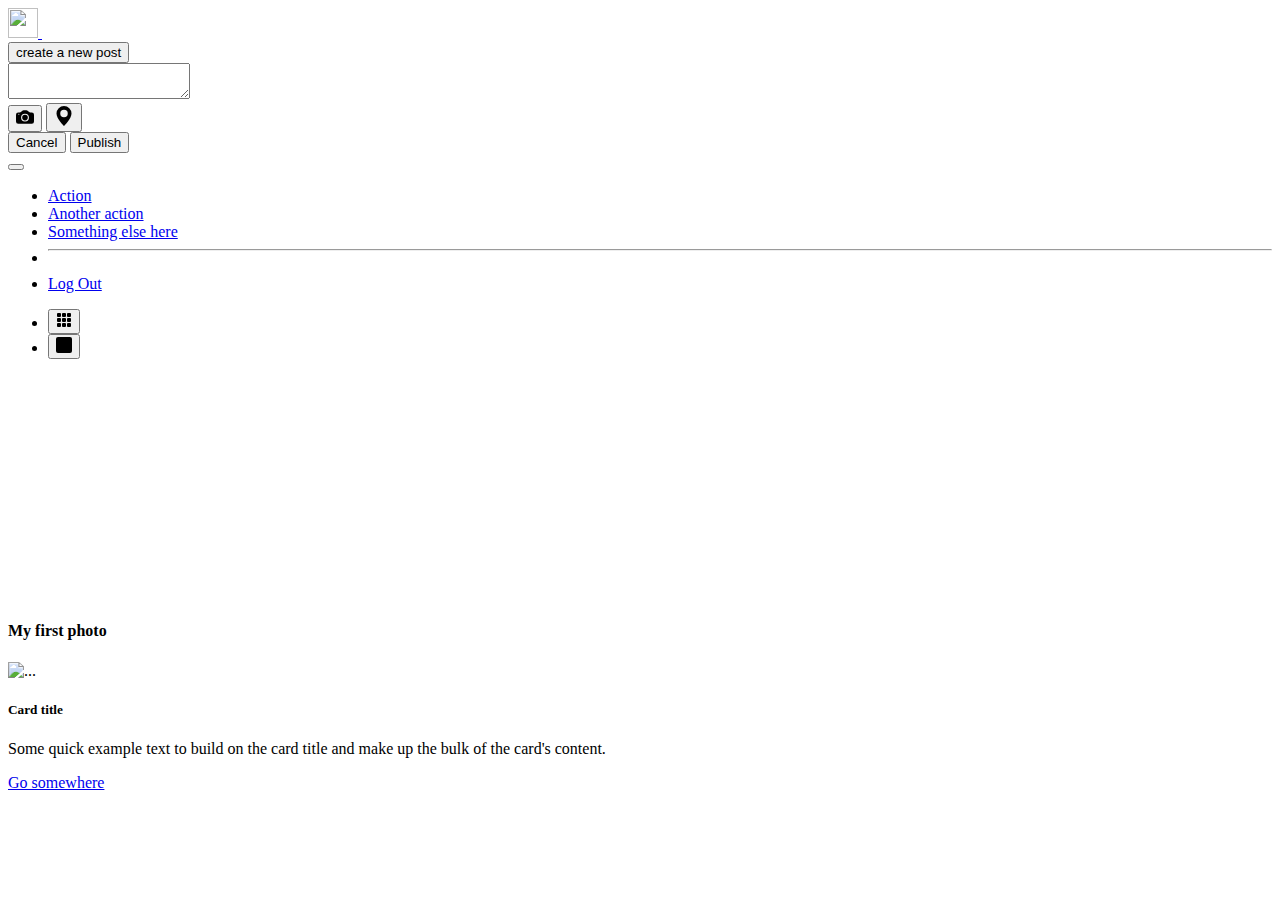
==== index.html @ d91b05f3 "tarea Simple Instagram Photo Feed with HTML/CSS" ====
<!DOCTYPE html>
<html lang="en">
<head>
    <meta charset="UTF-8">
    <meta http-equiv="X-UA-Compatible" content="IE=edge">
    <meta name="viewport" content="width=device-width, initial-scale=1.0">
    <link rel="stylesheet" href="styles.css">
    <title>Instagram boostrap</title>
    <link href="https://cdn.jsdelivr.net/npm/bootstrap@5.2.0-beta1/dist/css/bootstrap.min.css" rel="stylesheet" integrity="sha384-0evHe/X+R7YkIZDRvuzKMRqM+OrBnVFBL6DOitfPri4tjfHxaWutUpFmBp4vmVor" crossorigin="anonymous">
</head>
<body>
    <nav class="navbar bg-light">
        <div class="container">
          <a class="navbar-brand" href="#">
            <img src="https://cdn-icons-png.flaticon.com/512/87/87390.png" alt="" width="30" height="30">
            <img src="https://www.instagram.com/static/images/web/mobile_nav_type_logo.png/735145cfe0a4.png" alt="" width="" height="30">
          </a>
          <div class="d-grid gap-2 d-md-flex justify-content-md-end">
              
            <!-- Button trigger modal -->
<button type="button" class="btn btn-success" data-bs-toggle="modal" data-bs-target="#exampleModal">
    create a new post
  </button>
  
  <!-- Modal -->
  <div class="modal fade" id="exampleModal" tabindex="-1" aria-labelledby="exampleModalLabel" aria-hidden="true">
    <div class="modal-dialog">
      <div class="modal-content">
        <div class="modal-header">
          <textarea class="form-control" id="message-text"></textarea>
          
        </div>
        <div class="mb-3">
            <button type="button" class="btn btn-outline-dark">
                <svg xmlns="http://www.w3.org/2000/svg" width="18" height="18" fill="currentColor" class="bi bi-camera-fill" viewBox="0 0 16 16">
                    <path d="M10.5 8.5a2.5 2.5 0 1 1-5 0 2.5 2.5 0 0 1 5 0z"/>
                    <path d="M2 4a2 2 0 0 0-2 2v6a2 2 0 0 0 2 2h12a2 2 0 0 0 2-2V6a2 2 0 0 0-2-2h-1.172a2 2 0 0 1-1.414-.586l-.828-.828A2 2 0 0 0 9.172 2H6.828a2 2 0 0 0-1.414.586l-.828.828A2 2 0 0 1 3.172 4H2zm.5 2a.5.5 0 1 1 0-1 .5.5 0 0 1 0 1zm9 2.5a3.5 3.5 0 1 1-7 0 3.5 3.5 0 0 1 7 0z"/>
                  </svg>
            </button>
            <button type="button" class="btn btn-outline-dark">
                <svg xmlns="http://www.w3.org/2000/svg" width="20" height="20" fill="currentColor" class="bi bi-geo-alt-fill" viewBox="0 0 16 16">
                    <path d="M8 16s6-5.686 6-10A6 6 0 0 0 2 6c0 4.314 6 10 6 10zm0-7a3 3 0 1 1 0-6 3 3 0 0 1 0 6z"/>
                  </svg>
            </button>
          </div>
        <div class="modal-body">
        </div>
        <div class="modal-footer">
            <button type="button" class="btn btn-outline-dark">Cancel</button>
          <button type="button" class="btn btn-success" data-bs-dismiss="modal">Publish</button>
        </div>
      </div>
    </div>
  </div>
            <div class="dropdown">
                <button class="btn dropdown-toggle" type="button" id="dropdownMenuButton1" data-bs-toggle="dropdown" aria-expanded="false">
                    <i class="fa-solid fa-gear"></i>
                </button>
                <ul class="dropdown-menu" aria-labelledby="dropdownMenuButton1">
                  <li><a class="dropdown-item" href="#">Action</a></li>
                  <li><a class="dropdown-item" href="#">Another action</a></li>
                  <li><a class="dropdown-item" href="#">Something else here</a></li>
                  <li><hr class="dropdown-divider"></li>
                  <li><a class="dropdown-item" href="#">Log Out</a></li>
                </ul>
              </div>
          </div>
        </div>
      </nav>
      
      <ul class="nav nav-pills mb-3 justify-content-center " id="pills-tab" role="tablist">
        <li class="nav-item" role="presentation">
          <button class="nav-link active bg-secondary" id="pills-home-tab" data-bs-toggle="pill" data-bs-target="#pills-home" type="button" role="tab" aria-controls="pills-home" aria-selected="true">
            <svg xmlns="http://www.w3.org/2000/svg" width="16" height="16" fill="currentColor" class="bi bi-grid-3x3-gap-fill" viewBox="0 0 16 16">
                <path d="M1 2a1 1 0 0 1 1-1h2a1 1 0 0 1 1 1v2a1 1 0 0 1-1 1H2a1 1 0 0 1-1-1V2zm5 0a1 1 0 0 1 1-1h2a1 1 0 0 1 1 1v2a1 1 0 0 1-1 1H7a1 1 0 0 1-1-1V2zm5 0a1 1 0 0 1 1-1h2a1 1 0 0 1 1 1v2a1 1 0 0 1-1 1h-2a1 1 0 0 1-1-1V2zM1 7a1 1 0 0 1 1-1h2a1 1 0 0 1 1 1v2a1 1 0 0 1-1 1H2a1 1 0 0 1-1-1V7zm5 0a1 1 0 0 1 1-1h2a1 1 0 0 1 1 1v2a1 1 0 0 1-1 1H7a1 1 0 0 1-1-1V7zm5 0a1 1 0 0 1 1-1h2a1 1 0 0 1 1 1v2a1 1 0 0 1-1 1h-2a1 1 0 0 1-1-1V7zM1 12a1 1 0 0 1 1-1h2a1 1 0 0 1 1 1v2a1 1 0 0 1-1 1H2a1 1 0 0 1-1-1v-2zm5 0a1 1 0 0 1 1-1h2a1 1 0 0 1 1 1v2a1 1 0 0 1-1 1H7a1 1 0 0 1-1-1v-2zm5 0a1 1 0 0 1 1-1h2a1 1 0 0 1 1 1v2a1 1 0 0 1-1 1h-2a1 1 0 0 1-1-1v-2z"/>
              </svg>
            </button>
        </li>
        <li class="nav-item " role="presentation">
          <button class="nav-link  " id="pills-profile-tab" data-bs-toggle="pill" data-bs-target="#pills-profile" type="button" role="tab" aria-controls="pills-profile" aria-selected="false">
            <svg xmlns="http://www.w3.org/2000/svg" width="16" height="16" fill="bg-secondary" class="bi bi-square-fill" viewBox="0 0 16 16">
                <path d="M0 2a2 2 0 0 1 2-2h12a2 2 0 0 1 2 2v12a2 2 0 0 1-2 2H2a2 2 0 0 1-2-2V2z"/>
              </svg>
          </button>
        </li>
      </ul>
      <!-- Start body of 9 photo in galery if que choice the first option -->
      <div class="tab-content" id="pills-tabContent">
        <div class="tab-pane fade show active" id="pills-home" role="tabpanel" aria-labelledby="pills-home-tab" tabindex="0">

            <div class="container galeria">
                <div class="row">
                    <div class="col-4">
                        <img src="https://bnetcmsus-a.akamaihd.net/cms/blog_thumbnail/ay/AYJ0P9WLD7IP1602720127239.jpg" alt="">
                    </div>
                    <div class="col-4">
                        <img src="https://static.starcraft2.com/dist/images/anniversary/SC20_keyart_opengraph_image.jpg" alt="">
                    </div>
                    <div class="col-4">
                        <img src="https://consolaytablero.com/wp-content/uploads/2017/11/StarCraft-II.jpg" alt="">

                    </div>
                </div>
                <div class="row">
                    <div class="col-4">
                        <img src="https://as01.epimg.net/meristation/imagenes/2022/03/16/noticias/1647461343_246107_1647461404_noticia_normal.jpg" alt="">
                    </div>
                    <div class="col-4">
                        <img src="https://sm.ign.com/ign_es/news/b/blizzard-c/blizzard-clarifies-diablo-immortal-release-date-listed-on-io_bbph.jpg" alt="">
                    </div>
                    <div class="col-4">
                        <img src="https://www.muycomputer.com/wp-content/uploads/2019/05/Diablo-1000x600.jpeg" alt="">
                    </div>

                </div>
                <div class="row">
                    <div class="col-4">
                        <img src="https://www.zonammorpg.com/wp-content/uploads/2015/08/wow_legion-1620x800.jpg" alt="">
                    </div>
                    <div class="col-4">
                        <img src="https://www.frikipandi.com/wp-content/uploads/2008/05/wall1-1920x1200.jpg" alt="">
                    </div>
                    <div class="col-4">
                        <img src="https://static.13.cl/7/sites/default/files/esports/articulos/field-image/portadawow_1.jpg" alt="">
                    </div>

                </div>
            </div>
            

        </div>
        <!-- Start body with 1 image  -->
        <div class="tab-pane fade" id="pills-profile" role="tabpanel" aria-labelledby="pills-profile-tab" tabindex="0">
            <div class="container">
                <div class="row justify-content-center">
                    <div class="card " style="width: 50rem;">
                        <div class="col d-flex justify-content-between">
                            <h4 class="card-title">
                                My first photo
                            </h4>
                        </div>
                        <img src="https://hipertextual.com/wp-content/uploads/2022/01/call-of-duty.jpeg" class="card-img-top" alt="...">
                        <div class="card-body">
                          <h5 class="card-title">Card title</h5>
                          <p class="card-text">Some quick example text to build on the card title and make up the bulk of the card's content.</p>
                          <a href="#" class="btn btn-primary">Go somewhere</a>
                        </div>
                      </div>
                </div>
            </div>
        </div>
        
    </div>

    <script src="https://cdn.jsdelivr.net/npm/bootstrap@5.2.0-beta1/dist/js/bootstrap.bundle.min.js" integrity="sha384-pprn3073KE6tl6bjs2QrFaJGz5/SUsLqktiwsUTF55Jfv3qYSDhgCecCxMW52nD2" crossorigin="anonymous"></script>
    <script src="https://kit.fontawesome.com/a337e25c91.js" crossorigin="anonymous"></script>
</body>
</html>
</body>
</html>
---- styles.css ----
.galeria img{
    width: 100%;
    padding-top: 20px;
}


.galeria img:hover{
    border: 5px solid #fff;
}

.card h4{
    padding-top: 10px;
}

div.feed{
    width: 600px;
    margin: auto;
}


#first-part{
    display: flex;
    justify-content: space-between;
    padding-right: 9px;
    padding-left: 9px;
}

#first-part #numbers{
    color: gray;
    opacity: 90%;
    

}
#second-part img{
    width: 100%;
}

#third-part{
    padding: 10px;
}
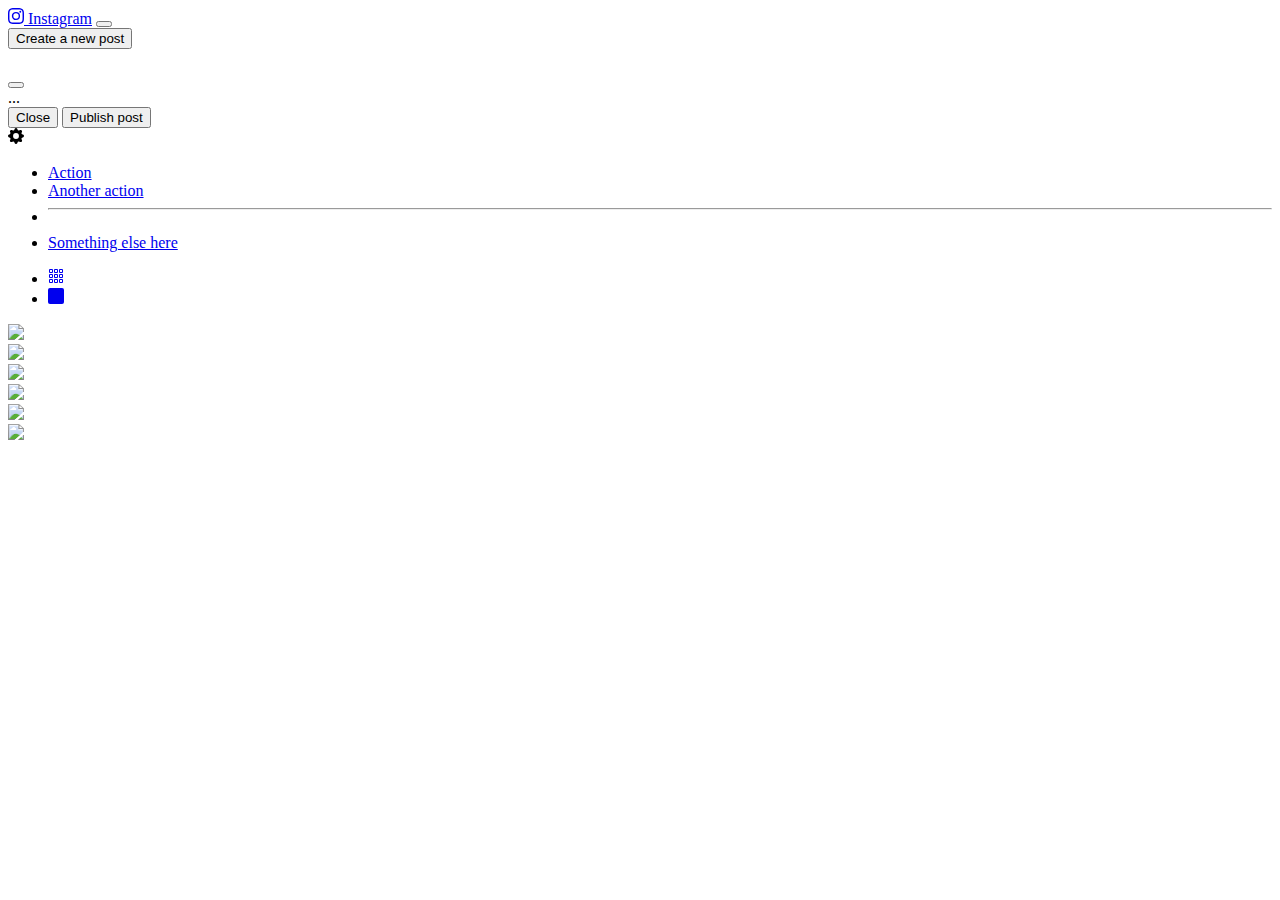
==== commit b46beb33: "tarea terminada" ====
--- a/index.html
+++ b/index.html
@@ -1,160 +1,137 @@
 <!DOCTYPE html>
 <html lang="en">
+
 <head>
     <meta charset="UTF-8">
     <meta http-equiv="X-UA-Compatible" content="IE=edge">
     <meta name="viewport" content="width=device-width, initial-scale=1.0">
-    <link rel="stylesheet" href="styles.css">
-    <title>Instagram boostrap</title>
-    <link href="https://cdn.jsdelivr.net/npm/bootstrap@5.2.0-beta1/dist/css/bootstrap.min.css" rel="stylesheet" integrity="sha384-0evHe/X+R7YkIZDRvuzKMRqM+OrBnVFBL6DOitfPri4tjfHxaWutUpFmBp4vmVor" crossorigin="anonymous">
+    <link href="https://cdn.jsdelivr.net/npm/bootstrap@5.1.3/dist/css/bootstrap.min.css" rel="stylesheet"
+        integrity="sha384-1BmE4kWBq78iYhFldvKuhfTAU6auU8tT94WrHftjDbrCEXSU1oBoqyl2QvZ6jIW3" crossorigin="anonymous">
+    <title>Instagram</title>
 </head>
+
 <body>
-    <nav class="navbar bg-light">
-        <div class="container">
-          <a class="navbar-brand" href="#">
-            <img src="https://cdn-icons-png.flaticon.com/512/87/87390.png" alt="" width="30" height="30">
-            <img src="https://www.instagram.com/static/images/web/mobile_nav_type_logo.png/735145cfe0a4.png" alt="" width="" height="30">
-          </a>
-          <div class="d-grid gap-2 d-md-flex justify-content-md-end">
-              
-            <!-- Button trigger modal -->
-<button type="button" class="btn btn-success" data-bs-toggle="modal" data-bs-target="#exampleModal">
-    create a new post
-  </button>
-  
-  <!-- Modal -->
-  <div class="modal fade" id="exampleModal" tabindex="-1" aria-labelledby="exampleModalLabel" aria-hidden="true">
-    <div class="modal-dialog">
-      <div class="modal-content">
-        <div class="modal-header">
-          <textarea class="form-control" id="message-text"></textarea>
-          
-        </div>
-        <div class="mb-3">
-            <button type="button" class="btn btn-outline-dark">
-                <svg xmlns="http://www.w3.org/2000/svg" width="18" height="18" fill="currentColor" class="bi bi-camera-fill" viewBox="0 0 16 16">
-                    <path d="M10.5 8.5a2.5 2.5 0 1 1-5 0 2.5 2.5 0 0 1 5 0z"/>
-                    <path d="M2 4a2 2 0 0 0-2 2v6a2 2 0 0 0 2 2h12a2 2 0 0 0 2-2V6a2 2 0 0 0-2-2h-1.172a2 2 0 0 1-1.414-.586l-.828-.828A2 2 0 0 0 9.172 2H6.828a2 2 0 0 0-1.414.586l-.828.828A2 2 0 0 1 3.172 4H2zm.5 2a.5.5 0 1 1 0-1 .5.5 0 0 1 0 1zm9 2.5a3.5 3.5 0 1 1-7 0 3.5 3.5 0 0 1 7 0z"/>
-                  </svg>
+
+    <nav class="navbar navbar-expand-lg navbar-light bg-light">
+        <div class="container-fluid">
+
+            <a class="navbar-brand" href="#"><svg xmlns="http://www.w3.org/2000/svg" width="16" height="16"
+                    fill="currentColor" class="bi bi-instagram" viewBox="0 0 16 16">
+                    <path
+                        d="M8 0C5.829 0 5.556.01 4.703.048 3.85.088 3.269.222 2.76.42a3.917 3.917 0 0 0-1.417.923A3.927 3.927 0 0 0 .42 2.76C.222 3.268.087 3.85.048 4.7.01 5.555 0 5.827 0 8.001c0 2.172.01 2.444.048 3.297.04.852.174 1.433.372 1.942.205.526.478.972.923 1.417.444.445.89.719 1.416.923.51.198 1.09.333 1.942.372C5.555 15.99 5.827 16 8 16s2.444-.01 3.298-.048c.851-.04 1.434-.174 1.943-.372a3.916 3.916 0 0 0 1.416-.923c.445-.445.718-.891.923-1.417.197-.509.332-1.09.372-1.942C15.99 10.445 16 10.173 16 8s-.01-2.445-.048-3.299c-.04-.851-.175-1.433-.372-1.941a3.926 3.926 0 0 0-.923-1.417A3.911 3.911 0 0 0 13.24.42c-.51-.198-1.092-.333-1.943-.372C10.443.01 10.172 0 7.998 0h.003zm-.717 1.442h.718c2.136 0 2.389.007 3.232.046.78.035 1.204.166 1.486.275.373.145.64.319.92.599.28.28.453.546.598.92.11.281.24.705.275 1.485.039.843.047 1.096.047 3.231s-.008 2.389-.047 3.232c-.035.78-.166 1.203-.275 1.485a2.47 2.47 0 0 1-.599.919c-.28.28-.546.453-.92.598-.28.11-.704.24-1.485.276-.843.038-1.096.047-3.232.047s-2.39-.009-3.233-.047c-.78-.036-1.203-.166-1.485-.276a2.478 2.478 0 0 1-.92-.598 2.48 2.48 0 0 1-.6-.92c-.109-.281-.24-.705-.275-1.485-.038-.843-.046-1.096-.046-3.233 0-2.136.008-2.388.046-3.231.036-.78.166-1.204.276-1.486.145-.373.319-.64.599-.92.28-.28.546-.453.92-.598.282-.11.705-.24 1.485-.276.738-.034 1.024-.044 2.515-.045v.002zm4.988 1.328a.96.96 0 1 0 0 1.92.96.96 0 0 0 0-1.92zm-4.27 1.122a4.109 4.109 0 1 0 0 8.217 4.109 4.109 0 0 0 0-8.217zm0 1.441a2.667 2.667 0 1 1 0 5.334 2.667 2.667 0 0 1 0-5.334z" />
+                </svg> Instagram</a>
+            <button class="navbar-toggler" type="button" data-bs-toggle="collapse"
+                data-bs-target="#navbarSupportedContent" aria-controls="navbarSupportedContent" aria-expanded="false"
+                aria-label="Toggle navigation">
+                <span class="navbar-toggler-icon"></span>
             </button>
-            <button type="button" class="btn btn-outline-dark">
-                <svg xmlns="http://www.w3.org/2000/svg" width="20" height="20" fill="currentColor" class="bi bi-geo-alt-fill" viewBox="0 0 16 16">
-                    <path d="M8 16s6-5.686 6-10A6 6 0 0 0 2 6c0 4.314 6 10 6 10zm0-7a3 3 0 1 1 0-6 3 3 0 0 1 0 6z"/>
-                  </svg>
-            </button>
-          </div>
-        <div class="modal-body">
-        </div>
-        <div class="modal-footer">
-            <button type="button" class="btn btn-outline-dark">Cancel</button>
-          <button type="button" class="btn btn-success" data-bs-dismiss="modal">Publish</button>
-        </div>
-      </div>
-    </div>
-  </div>
-            <div class="dropdown">
-                <button class="btn dropdown-toggle" type="button" id="dropdownMenuButton1" data-bs-toggle="dropdown" aria-expanded="false">
-                    <i class="fa-solid fa-gear"></i>
-                </button>
-                <ul class="dropdown-menu" aria-labelledby="dropdownMenuButton1">
-                  <li><a class="dropdown-item" href="#">Action</a></li>
-                  <li><a class="dropdown-item" href="#">Another action</a></li>
-                  <li><a class="dropdown-item" href="#">Something else here</a></li>
-                  <li><hr class="dropdown-divider"></li>
-                  <li><a class="dropdown-item" href="#">Log Out</a></li>
-                </ul>
-              </div>
-          </div>
-        </div>
-      </nav>
-      
-      <ul class="nav nav-pills mb-3 justify-content-center " id="pills-tab" role="tablist">
-        <li class="nav-item" role="presentation">
-          <button class="nav-link active bg-secondary" id="pills-home-tab" data-bs-toggle="pill" data-bs-target="#pills-home" type="button" role="tab" aria-controls="pills-home" aria-selected="true">
-            <svg xmlns="http://www.w3.org/2000/svg" width="16" height="16" fill="currentColor" class="bi bi-grid-3x3-gap-fill" viewBox="0 0 16 16">
-                <path d="M1 2a1 1 0 0 1 1-1h2a1 1 0 0 1 1 1v2a1 1 0 0 1-1 1H2a1 1 0 0 1-1-1V2zm5 0a1 1 0 0 1 1-1h2a1 1 0 0 1 1 1v2a1 1 0 0 1-1 1H7a1 1 0 0 1-1-1V2zm5 0a1 1 0 0 1 1-1h2a1 1 0 0 1 1 1v2a1 1 0 0 1-1 1h-2a1 1 0 0 1-1-1V2zM1 7a1 1 0 0 1 1-1h2a1 1 0 0 1 1 1v2a1 1 0 0 1-1 1H2a1 1 0 0 1-1-1V7zm5 0a1 1 0 0 1 1-1h2a1 1 0 0 1 1 1v2a1 1 0 0 1-1 1H7a1 1 0 0 1-1-1V7zm5 0a1 1 0 0 1 1-1h2a1 1 0 0 1 1 1v2a1 1 0 0 1-1 1h-2a1 1 0 0 1-1-1V7zM1 12a1 1 0 0 1 1-1h2a1 1 0 0 1 1 1v2a1 1 0 0 1-1 1H2a1 1 0 0 1-1-1v-2zm5 0a1 1 0 0 1 1-1h2a1 1 0 0 1 1 1v2a1 1 0 0 1-1 1H7a1 1 0 0 1-1-1v-2zm5 0a1 1 0 0 1 1-1h2a1 1 0 0 1 1 1v2a1 1 0 0 1-1 1h-2a1 1 0 0 1-1-1v-2z"/>
-              </svg>
-            </button>
-        </li>
-        <li class="nav-item " role="presentation">
-          <button class="nav-link  " id="pills-profile-tab" data-bs-toggle="pill" data-bs-target="#pills-profile" type="button" role="tab" aria-controls="pills-profile" aria-selected="false">
-            <svg xmlns="http://www.w3.org/2000/svg" width="16" height="16" fill="bg-secondary" class="bi bi-square-fill" viewBox="0 0 16 16">
-                <path d="M0 2a2 2 0 0 1 2-2h12a2 2 0 0 1 2 2v12a2 2 0 0 1-2 2H2a2 2 0 0 1-2-2V2z"/>
-              </svg>
-          </button>
-        </li>
-      </ul>
-      <!-- Start body of 9 photo in galery if que choice the first option -->
-      <div class="tab-content" id="pills-tabContent">
-        <div class="tab-pane fade show active" id="pills-home" role="tabpanel" aria-labelledby="pills-home-tab" tabindex="0">
+            <div class="row me-5 ">
+                <div class="col">
+                    <!-- Button trigger modal -->
+                    <button type="button" class="btn btn-success" data-bs-toggle="modal" data-bs-target="#exampleModal">
+                        Create a new post
+                    </button>
 
-            <div class="container galeria">
-                <div class="row">
-                    <div class="col-4">
-                        <img src="https://bnetcmsus-a.akamaihd.net/cms/blog_thumbnail/ay/AYJ0P9WLD7IP1602720127239.jpg" alt="">
-                    </div>
-                    <div class="col-4">
-                        <img src="https://static.starcraft2.com/dist/images/anniversary/SC20_keyart_opengraph_image.jpg" alt="">
-                    </div>
-                    <div class="col-4">
-                        <img src="https://consolaytablero.com/wp-content/uploads/2017/11/StarCraft-II.jpg" alt="">
-
+                    <!-- Modal -->
+                    <div class="modal fade" id="exampleModal" tabindex="-1" aria-labelledby="exampleModalLabel"
+                        aria-hidden="true">
+                        <div class="modal-dialog">
+                            <div class="modal-content">
+                                <div class="modal-header">
+                                    <h5 class="modal-title" id="exampleModalLabel"></h5>
+                                    <button type="button" class="btn-close" data-bs-dismiss="modal"
+                                        aria-label="Close"></button>
+                                </div>
+                                <div class="modal-body">
+                                    ...
+                                </div>
+                                <div class="modal-footer">
+                                    <button type="button" class="btn btn-secondary"
+                                        data-bs-dismiss="modal">Close</button>
+                                    <button type="button" class="btn btn-primary">Publish post</button>
+                                </div>
+                            </div>
+                        </div>
                     </div>
                 </div>
-                <div class="row">
-                    <div class="col-4">
-                        <img src="https://as01.epimg.net/meristation/imagenes/2022/03/16/noticias/1647461343_246107_1647461404_noticia_normal.jpg" alt="">
+                <div class="nav-item dropdown col-2">
+                    <div class="dropdown-toggle" id="navbarDropdown" role="button" data-bs-toggle="dropdown"
+                        aria-expanded="false">
+                        <svg xmlns="http://www.w3.org/2000/svg" width="16" height="16" fill="currentColor"
+                            class="bi bi-gear-fill" viewBox="0 0 16 16">
+                            <path
+                                d="M9.405 1.05c-.413-1.4-2.397-1.4-2.81 0l-.1.34a1.464 1.464 0 0 1-2.105.872l-.31-.17c-1.283-.698-2.686.705-1.987 1.987l.169.311c.446.82.023 1.841-.872 2.105l-.34.1c-1.4.413-1.4 2.397 0 2.81l.34.1a1.464 1.464 0 0 1 .872 2.105l-.17.31c-.698 1.283.705 2.686 1.987 1.987l.311-.169a1.464 1.464 0 0 1 2.105.872l.1.34c.413 1.4 2.397 1.4 2.81 0l.1-.34a1.464 1.464 0 0 1 2.105-.872l.31.17c1.283.698 2.686-.705 1.987-1.987l-.169-.311a1.464 1.464 0 0 1 .872-2.105l.34-.1c1.4-.413 1.4-2.397 0-2.81l-.34-.1a1.464 1.464 0 0 1-.872-2.105l.17-.31c.698-1.283-.705-2.686-1.987-1.987l-.311.169a1.464 1.464 0 0 1-2.105-.872l-.1-.34zM8 10.93a2.929 2.929 0 1 1 0-5.86 2.929 2.929 0 0 1 0 5.858z" />
+                        </svg>
                     </div>
-                    <div class="col-4">
-                        <img src="https://sm.ign.com/ign_es/news/b/blizzard-c/blizzard-clarifies-diablo-immortal-release-date-listed-on-io_bbph.jpg" alt="">
-                    </div>
-                    <div class="col-4">
-                        <img src="https://www.muycomputer.com/wp-content/uploads/2019/05/Diablo-1000x600.jpeg" alt="">
-                    </div>
-
-                </div>
-                <div class="row">
-                    <div class="col-4">
-                        <img src="https://www.zonammorpg.com/wp-content/uploads/2015/08/wow_legion-1620x800.jpg" alt="">
-                    </div>
-                    <div class="col-4">
-                        <img src="https://www.frikipandi.com/wp-content/uploads/2008/05/wall1-1920x1200.jpg" alt="">
-                    </div>
-                    <div class="col-4">
-                        <img src="https://static.13.cl/7/sites/default/files/esports/articulos/field-image/portadawow_1.jpg" alt="">
-                    </div>
-
+                    <ul class="dropdown-menu dropdown-menu-end" aria-labelledby="navbarDropdown">
+                        <li><a class="dropdown-item" href="#">Action</a></li>
+                        <li><a class="dropdown-item" href="#">Another action</a></li>
+                        <li>
+                            <hr class="dropdown-divider">
+                        </li>
+                        <li><a class="dropdown-item" href="#">Something else here</a></li>
+                    </ul>
                 </div>
             </div>
-            
 
         </div>
-        <!-- Start body with 1 image  -->
-        <div class="tab-pane fade" id="pills-profile" role="tabpanel" aria-labelledby="pills-profile-tab" tabindex="0">
-            <div class="container">
-                <div class="row justify-content-center">
-                    <div class="card " style="width: 50rem;">
-                        <div class="col d-flex justify-content-between">
-                            <h4 class="card-title">
-                                My first photo
-                            </h4>
-                        </div>
-                        <img src="https://hipertextual.com/wp-content/uploads/2022/01/call-of-duty.jpeg" class="card-img-top" alt="...">
-                        <div class="card-body">
-                          <h5 class="card-title">Card title</h5>
-                          <p class="card-text">Some quick example text to build on the card title and make up the bulk of the card's content.</p>
-                          <a href="#" class="btn btn-primary">Go somewhere</a>
-                        </div>
-                      </div>
-                </div>
+
+    </nav>
+
+    <ul class="nav nav-pills justify-content-center">
+        <li class="nav-item">
+            <a class="text-secondary" href="index.html">
+                <svg xmlns="http://www.w3.org/2000/svg" width="16" height="16" fill="currentColor"
+                    class="bi bi-grid-3x3-gap" viewBox="0 0 16 16">
+                    <path
+                        d="M4 2v2H2V2h2zm1 12v-2a1 1 0 0 0-1-1H2a1 1 0 0 0-1 1v2a1 1 0 0 0 1 1h2a1 1 0 0 0 1-1zm0-5V7a1 1 0 0 0-1-1H2a1 1 0 0 0-1 1v2a1 1 0 0 0 1 1h2a1 1 0 0 0 1-1zm0-5V2a1 1 0 0 0-1-1H2a1 1 0 0 0-1 1v2a1 1 0 0 0 1 1h2a1 1 0 0 0 1-1zm5 10v-2a1 1 0 0 0-1-1H7a1 1 0 0 0-1 1v2a1 1 0 0 0 1 1h2a1 1 0 0 0 1-1zm0-5V7a1 1 0 0 0-1-1H7a1 1 0 0 0-1 1v2a1 1 0 0 0 1 1h2a1 1 0 0 0 1-1zm0-5V2a1 1 0 0 0-1-1H7a1 1 0 0 0-1 1v2a1 1 0 0 0 1 1h2a1 1 0 0 0 1-1zM9 2v2H7V2h2zm5 0v2h-2V2h2zM4 7v2H2V7h2zm5 0v2H7V7h2zm5 0h-2v2h2V7zM4 12v2H2v-2h2zm5 0v2H7v-2h2zm5 0v2h-2v-2h2zM12 1a1 1 0 0 0-1 1v2a1 1 0 0 0 1 1h2a1 1 0 0 0 1-1V2a1 1 0 0 0-1-1h-2zm-1 6a1 1 0 0 1 1-1h2a1 1 0 0 1 1 1v2a1 1 0 0 1-1 1h-2a1 1 0 0 1-1-1V7zm1 4a1 1 0 0 0-1 1v2a1 1 0 0 0 1 1h2a1 1 0 0 0 1-1v-2a1 1 0 0 0-1-1h-2z" />
+                </svg>
+            </a>
+        </li>
+        <li class="nav-item">
+            <a class="text-secondary" href="feed.html">
+                <svg xmlns="http://www.w3.org/2000/svg" width="16" height="16" fill="currentColor"
+                    class="bi bi-square-fill" viewBox="0 0 16 16">
+                    <path d="M0 2a2 2 0 0 1 2-2h12a2 2 0 0 1 2 2v12a2 2 0 0 1-2 2H2a2 2 0 0 1-2-2V2z" />
+                </svg>
+            </a>
+        </li>
+
+    </ul>
+
+    <div class="container mt-3">
+        <div class="row">
+            <div class="col col-4">
+                <img src="https://i.picsum.photos/id/552/400/300.jpg?hmac=7qqZcC-L5dl0D7e2f64kl4Iohn9oAXl8JJAmL4NSzjw">
+            </div>
+            <div class="col col-4">
+                <img src="https://i.picsum.photos/id/403/400/300.jpg?hmac=rJ4JzuyE_kmL2qjxUxN9ny31j_LzkZhyc28OC50Bww0">
+            </div>
+            <div class="col-4">
+                <img src="https://i.picsum.photos/id/461/400/300.jpg?hmac=LxC9-n5d-4ruUfj2z_sK-A1bvOrkDiWtG_V2umD0c7U">
             </div>
         </div>
-        
+        <div class="row mt-2 w">
+            <div class="col col-4">
+                <img src="https://i.picsum.photos/id/192/400/300.jpg?hmac=drrF76PpAAAgMFp56yiYU8vOo1n4cZdO4cgh_5x0y3Y">
+            </div>
+            <div class="col col-4">
+                <img src="https://i.picsum.photos/id/524/400/300.jpg?hmac=isVaSdOfLhbXEKNhBX6jltivaEguwFlXvYIZPd_iFnA">
+            </div>
+            <div class="col col-4">
+                <img src="https://i.picsum.photos/id/327/400/300.jpg?hmac=tmzIF4HSeQ5FnKgG-j8F5mviFsqqY1_6zJiT0HkRVgE">
+            </div>
+        </div>
     </div>
 
-    <script src="https://cdn.jsdelivr.net/npm/bootstrap@5.2.0-beta1/dist/js/bootstrap.bundle.min.js" integrity="sha384-pprn3073KE6tl6bjs2QrFaJGz5/SUsLqktiwsUTF55Jfv3qYSDhgCecCxMW52nD2" crossorigin="anonymous"></script>
-    <script src="https://kit.fontawesome.com/a337e25c91.js" crossorigin="anonymous"></script>
+    <footer>
+        <script src="https://cdn.jsdelivr.net/npm/@popperjs/core@2.10.2/dist/umd/popper.min.js"
+            integrity="sha384-7+zCNj/IqJ95wo16oMtfsKbZ9ccEh31eOz1HGyDuCQ6wgnyJNSYdrPa03rtR1zdB"
+            crossorigin="anonymous"></script>
+        <script src="https://cdn.jsdelivr.net/npm/bootstrap@5.1.3/dist/js/bootstrap.min.js"
+            integrity="sha384-QJHtvGhmr9XOIpI6YVutG+2QOK9T+ZnN4kzFN1RtK3zEFEIsxhlmWl5/YESvpZ13"
+            crossorigin="anonymous"></script>
+    </footer>
 </body>
-</html>
-</body>
+
 </html>